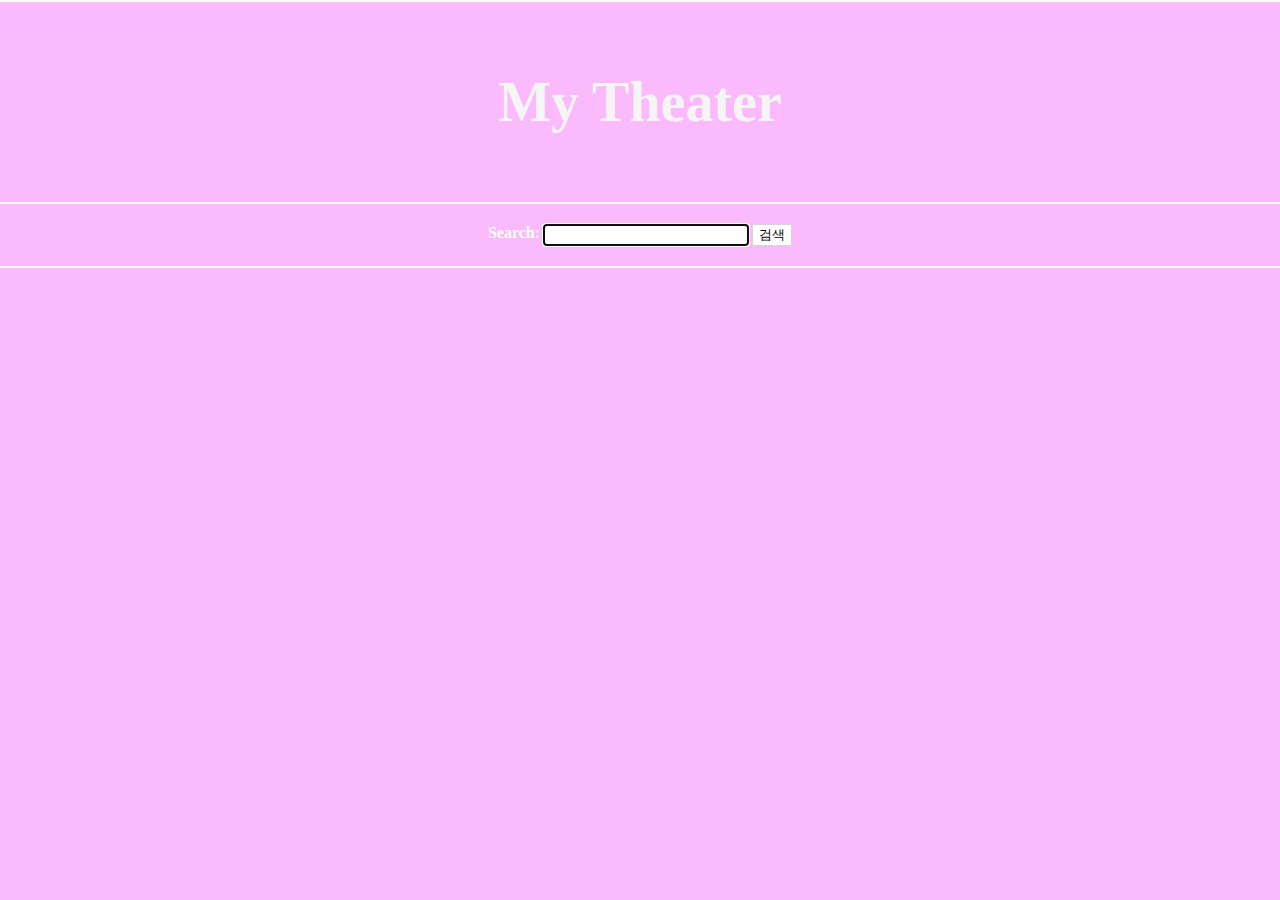
==== index.html @ 95d96ca1 "(init) moviesite project" ====
<!DOCTYPE html>
<html lang="en">
  <head>
    <meta charset="UTF-8" />
    <meta name="viewport" content="width=device-width, initial-scale=1.0" />
    <link rel="icon" href="./img/Frame 4.svg" />
    <title>My Theater</title>
    <link rel="stylesheet" href="./css/index.css" />
  </head>
  <body>
    <header>
      <h1><a href="/">My Theater</a></h1>
    </header>
    <nav>
      <div class="search_bar">
        <label for="search_input" class="search_label">Search:</label>
        <input type="text" name="search_input" class="search_input" />
        <button type="button" class="search_btn">검색</button>
      </div>
    </nav>
    <main>
      <div class="movie_list"></div>
    </main>
    <script type="module" src="js/createcard.js"></script>
    <script type="module" src="js/index.js"></script>
  </body>
</html>
---- css/index.css ----
:root {
  --card-border: 2px solid white;
}

body {
  margin: 0;
  background-color: #fabafc;
  margin-bottom: 20px;
}

header {
  width: 100%;
  height: 200px;
  /* background-color: #ed91ff; */
  font-weight: 700;
  text-align: center;
  align-content: center;
  font-size: 28px;
  border-top: 2px solid white;
  border-bottom: 2px solid white;
}
header > h1 > a {
  text-decoration: none;
  color: whitesmoke;
}
.search_bar {
  padding: 20px 0px;
  border-bottom: 2px solid white;
  display: flex;
  justify-content: center;
  background-color: #fabafc;
}
.search_label {
  margin-right: 3px;
  color: white;
  font-weight: 600;
}
.search_input {
  width: 200px;
  border: 1px solid #d3d3d3;
  border-radius: 3px;
}
.search_btn {
  background-color: white;
  margin-left: 3px;
  border: 1px solid #d3d3d3;
  border-radius: 2px;
}
.search_btn:hover {
  background-color: aquamarine;
  color: white;
  font-weight: bold;
}
.search_btn:active {
  background-color: #ed91ff;
}
.movie_list {
  margin: 0 auto;
  padding-top: 40px;
  width: 65%;
  /* background-color: #bfbfbf; */
  display: flex;
  justify-content: center;
  gap: 100px;
  flex-wrap: wrap;
}

.movie_card {
  box-sizing: border-box;
  width: 260px;
  height: 542px;
  border: var(--card-border);
  border-radius: 5px;
  display: flex;
  flex-direction: column;
  align-items: center;
  color: white;
  background-color: #ed91ff;
  cursor: pointer;
  transition: all 0.4s;
  /* box-shadow: 4px 4px 4px rgba(189, 188, 188, 0.4); */
}
.movie_card:hover {
  box-shadow: 5px 5px 3px rgba(189, 188, 188, 0.8);
  transition: all 0.4s;
  scale: 105%;
}

.movie_card > .poster {
  box-sizing: border-box;
  height: 160px;
  margin-top: 10px;
  margin-bottom: 10px;
  width: 240px;
  border: 2px solid rgba(255, 255, 255, 0.8);
  border-radius: 5px;
}
.movie_title {
  width: 100%;
  min-height: 24px;
  border-top: var(--card-border);
  border-bottom: var(--card-border);
  text-align: center;
  overflow-x: auto;
}
.movie_overview {
  box-sizing: border-box;
  width: 100%;
  height: 100%;
  margin-top: 5px;
  padding: 0px 4px;
  text-align: center;
}
.vote_average {
  border-top: var(--card-border);
  width: 100%;
  height: 23px;
  text-align: center;
  align-content: center;
}
.searched {
  border: 3px solid yellow;
  /* scale: 105%; */
  animation-name: search;
  animation-duration: 0.6s;
}
@keyframes search {
  0% {
    scale: 100%;
  }
  40% {
    scale: 105%;
  }
  100% {
    scale: 100%;
  }
}
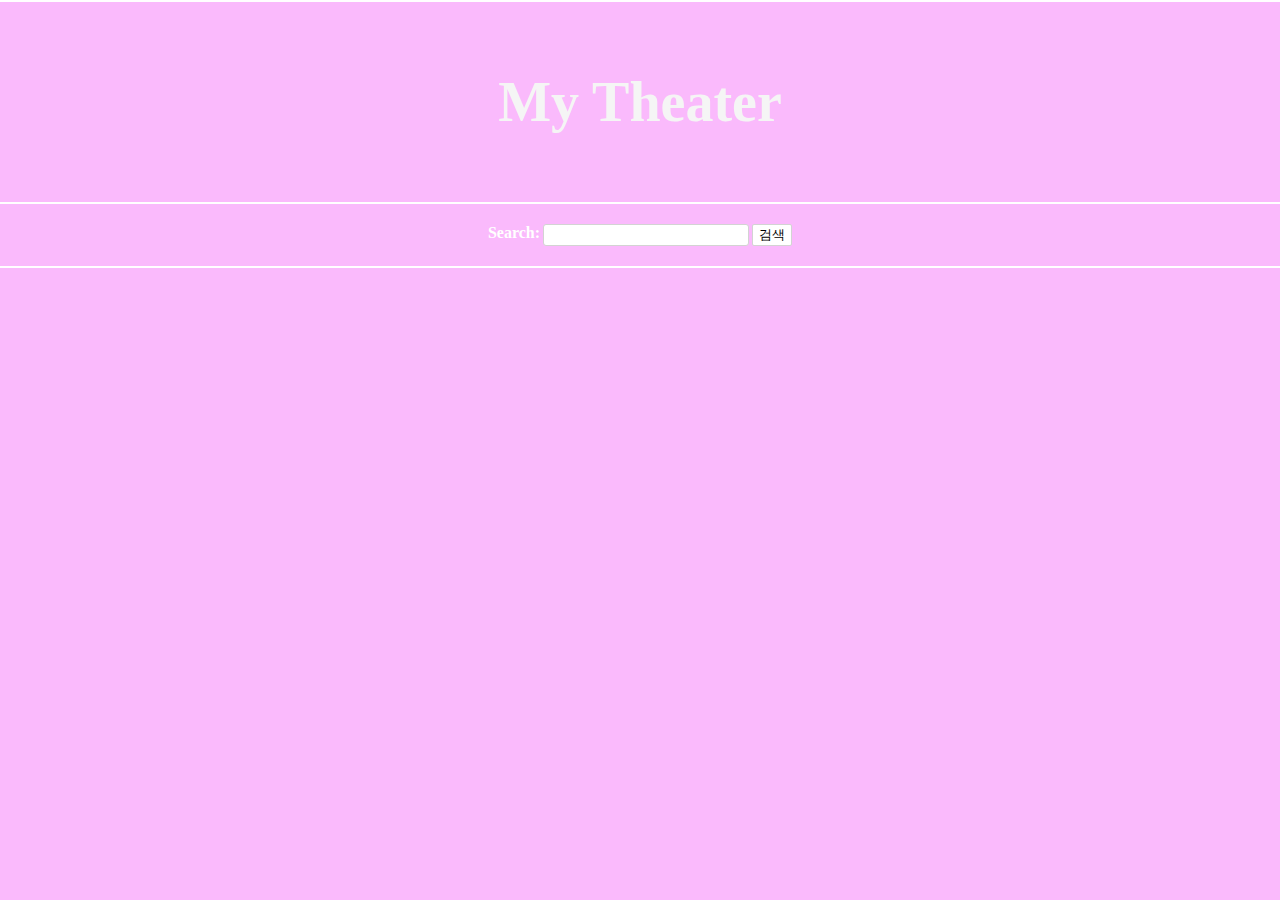
==== commit bd56f4e8: "(delete)unused img" ====
--- a/index.html
+++ b/index.html
@@ -21,7 +21,7 @@
     <main>
       <div class="movie_list"></div>
     </main>
-    <script type="module" src="js/createcard.js"></script>
+    <!-- <script type="module" src="js/createcard.js"></script> -->
     <script type="module" src="js/index.js"></script>
   </body>
 </html>
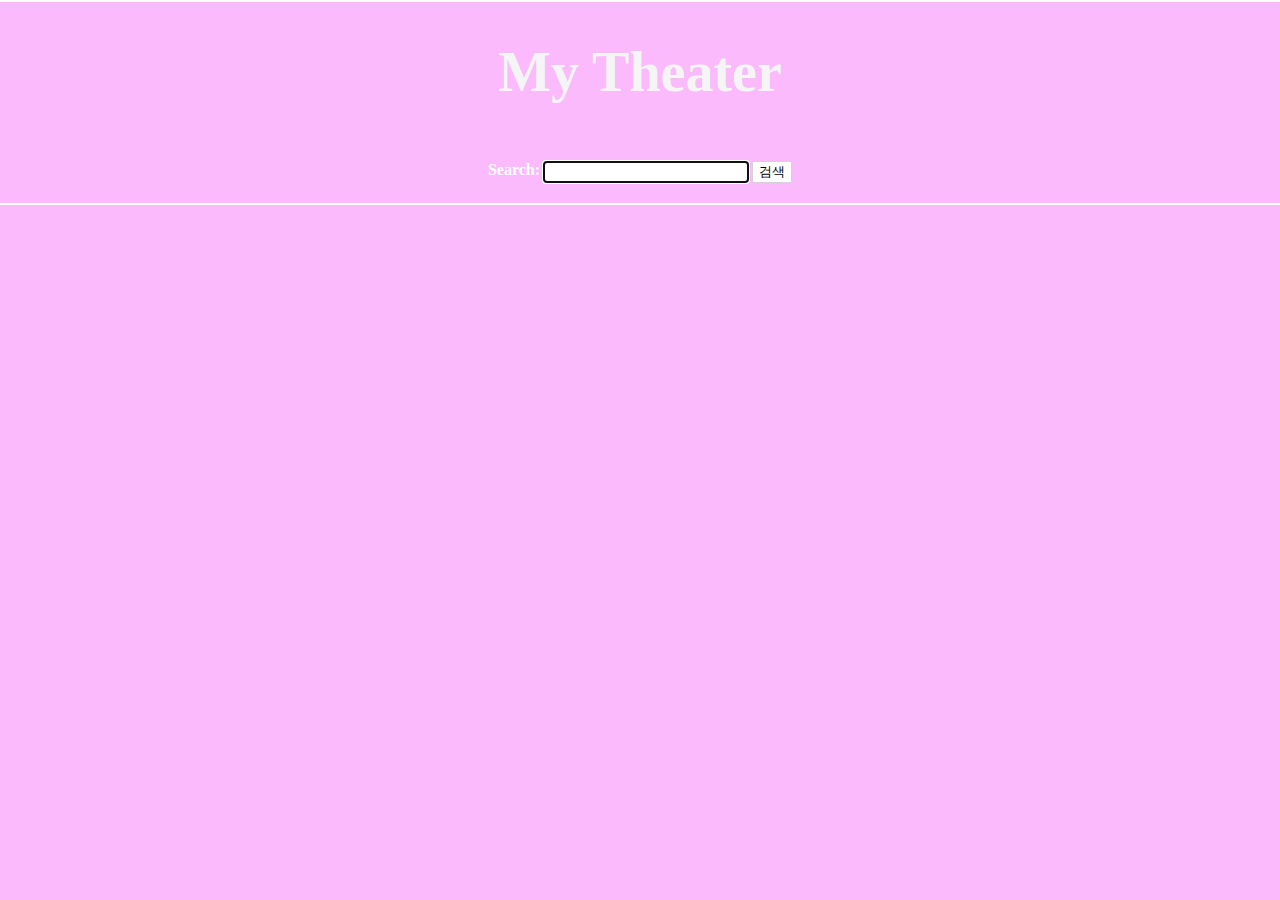
==== commit fb73bb29: "(fix) fetch request" ====
--- a/index.html
+++ b/index.html
@@ -10,16 +10,14 @@
   <body>
     <header>
       <h1><a href="/">My Theater</a></h1>
-    </header>
-    <nav>
       <div class="search_bar">
         <label for="search_input" class="search_label">Search:</label>
         <input type="text" name="search_input" class="search_input" />
         <button type="button" class="search_btn">검색</button>
       </div>
-    </nav>
+    </header>
     <main>
-      <div class="movie_list"></div>
+      <ul class="movie_list"></ul>
     </main>
     <!-- <script type="module" src="js/createcard.js"></script> -->
     <script type="module" src="js/index.js"></script>
--- a/css/index.css
+++ b/css/index.css
@@ -24,6 +24,7 @@
   color: whitesmoke;
 }
 .search_bar {
+  font-size: medium;
   padding: 20px 0px;
   border-bottom: 2px solid white;
   display: flex;
@@ -120,7 +121,6 @@
 }
 .searched {
   border: 3px solid yellow;
-  /* scale: 105%; */
   animation-name: search;
   animation-duration: 0.6s;
 }
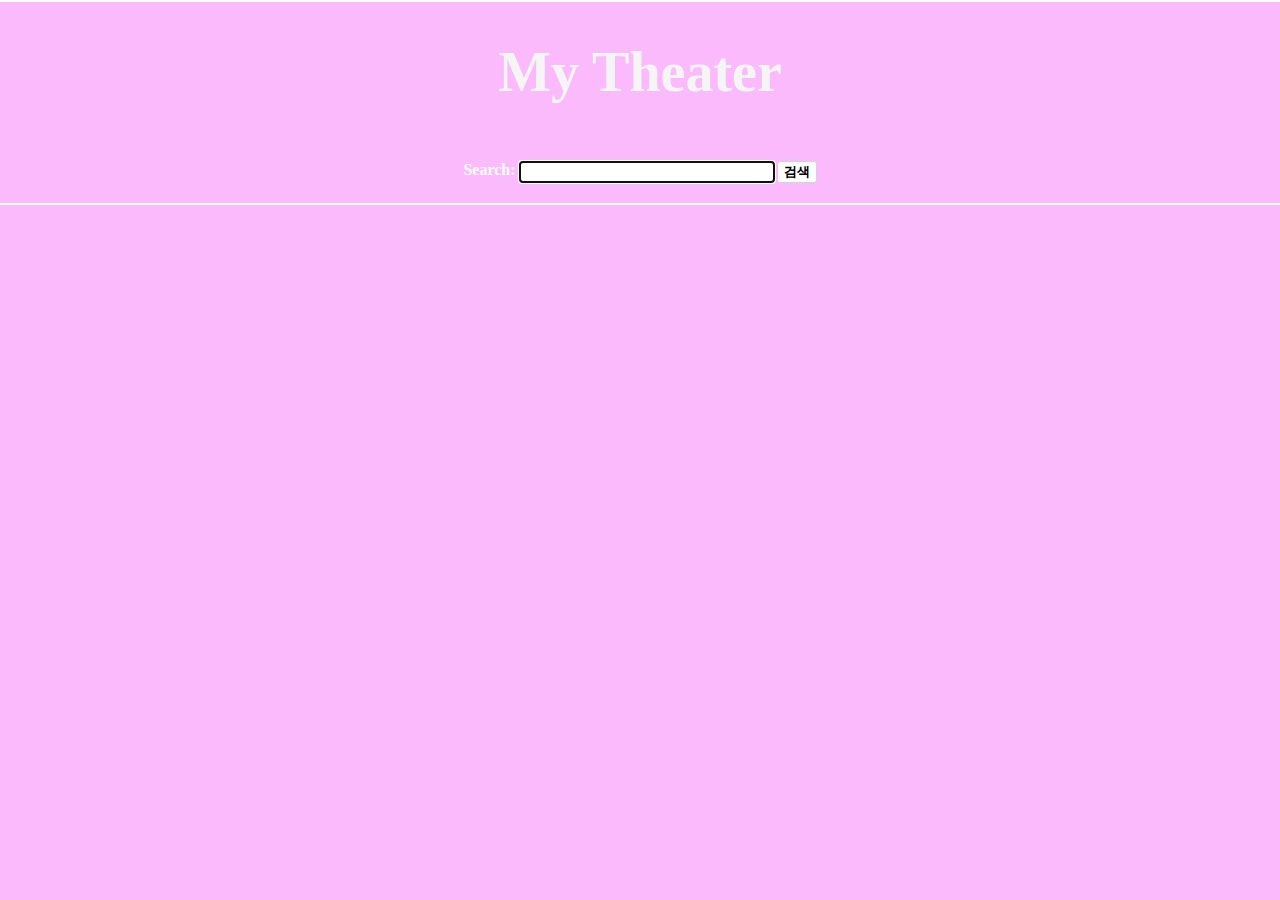
==== commit 5017b04c: "(add) url.js, change  url variable directory" ====
--- a/index.html
+++ b/index.html
@@ -9,7 +9,7 @@
   </head>
   <body>
     <header>
-      <h1><a href="/">My Theater</a></h1>
+      <h1><a href="">My Theater</a></h1>
       <div class="search_bar">
         <label for="search_input" class="search_label">Search:</label>
         <input type="text" name="search_input" class="search_input" />
@@ -19,7 +19,6 @@
     <main>
       <ul class="movie_list"></ul>
     </main>
-    <!-- <script type="module" src="js/createcard.js"></script> -->
     <script type="module" src="js/index.js"></script>
   </body>
 </html>
--- a/css/index.css
+++ b/css/index.css
@@ -37,7 +37,7 @@
   font-weight: 600;
 }
 .search_input {
-  width: 200px;
+  width: 250px;
   border: 1px solid #d3d3d3;
   border-radius: 3px;
 }
@@ -45,7 +45,9 @@
   background-color: white;
   margin-left: 3px;
   border: 1px solid #d3d3d3;
-  border-radius: 2px;
+  border-left: 0;
+  border-radius: 3px;
+  font-weight: 700;
 }
 .search_btn:hover {
   background-color: aquamarine;
